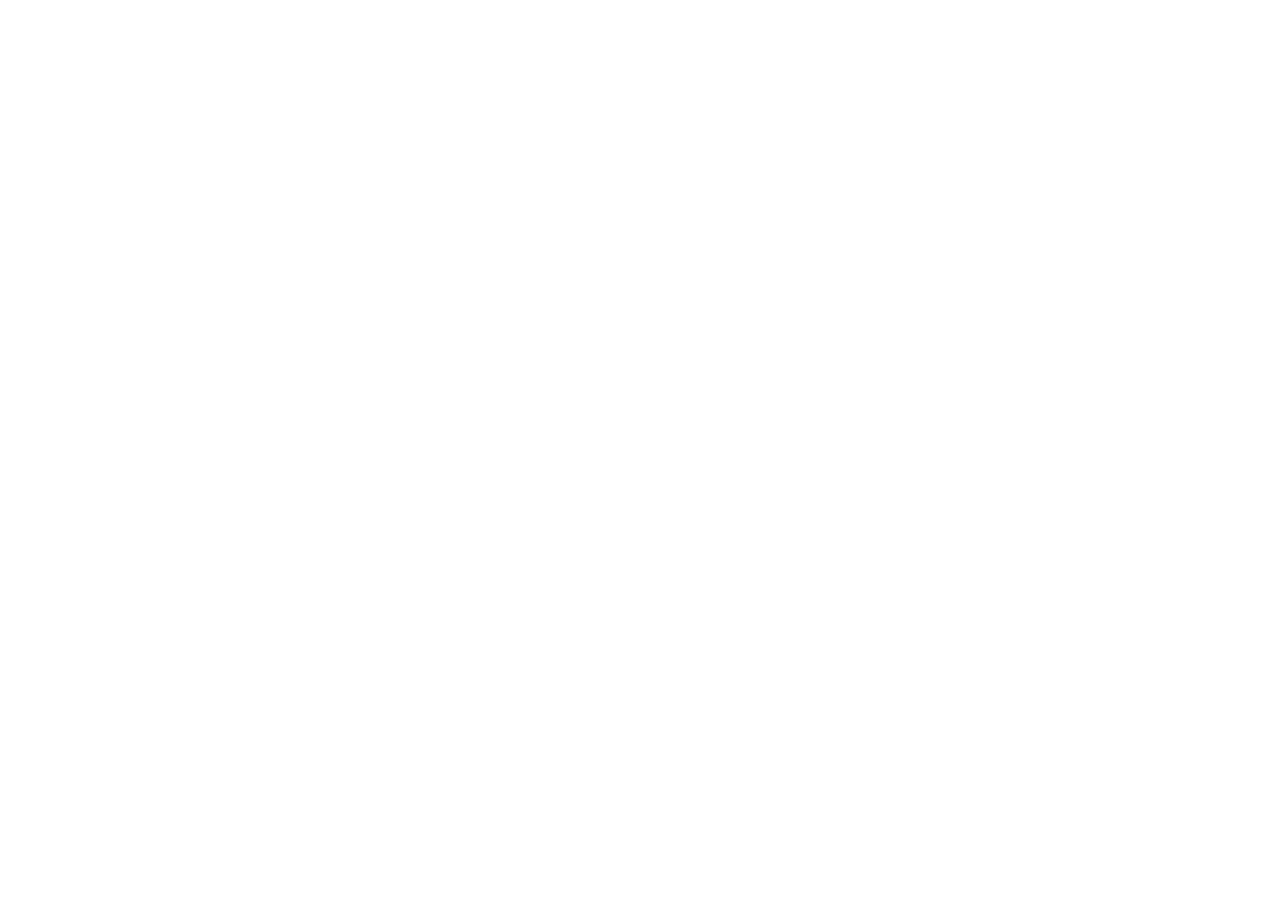
==== lab1/index.html @ f0881b7a "init" ====
<!DOCTYPE html>
<html lang="en">
<head>
    <meta charset="UTF-8">
    <meta name="viewport" content="width=device-width, initial-scale=1.0">
    <title>Document</title>
</head>
<body>
    
</body>
</html>
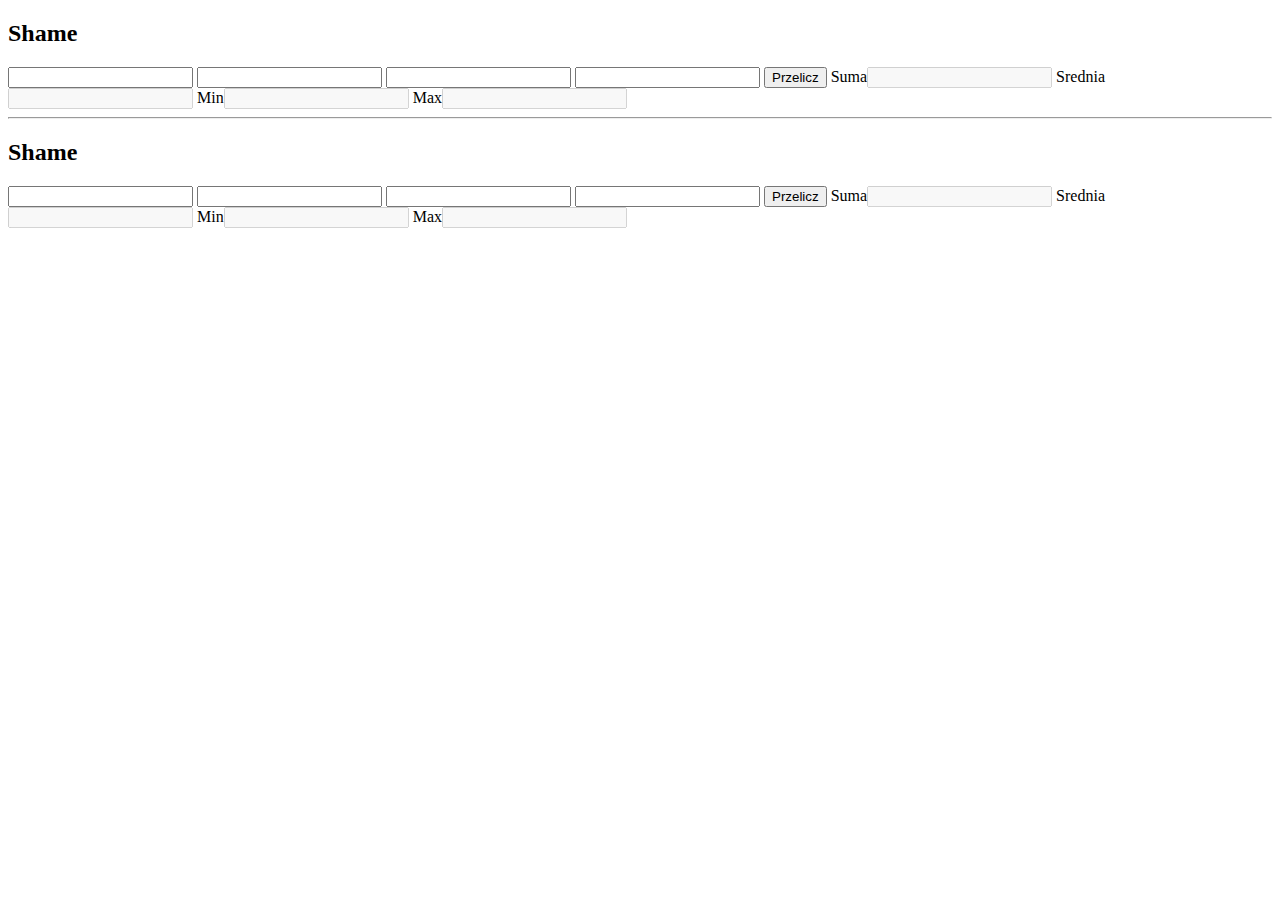
==== commit 9cba482e: "final" ====
--- a/lab1/index.html
+++ b/lab1/index.html
@@ -3,9 +3,37 @@
 <head>
     <meta charset="UTF-8">
     <meta name="viewport" content="width=device-width, initial-scale=1.0">
+    <link href="style.css" rel="stylesheet">
     <title>Document</title>
 </head>
 <body>
+
+    <div>
+        <h2>Shame</h2>
+        <input type="text" id="value1" class="calc">
+        <input type="text" id="value2"class="calc">
+        <input type="text" id="value3"class="calc">
+        <input type="text" id="value4"class="calc">
+        <input type="button" id="count" value="Przelicz">
+        Suma<input type="text" id="sumResult" disabled>
+        Srednia<input type="text" id="avgResult" disabled>
+        Min<input type="text" id="minResult" disabled>
+        Max<input type="text" id="maxResult" disabled>
+    </div>
+    <hr>
     
+    <div>
+        <h2>Shame</h2>
+        <input type="text" id="value1" class="calc">
+        <input type="text" id="value2"class="calc">
+        <input type="text" id="value3"class="calc">
+        <input type="text" id="value4"class="calc">
+        <input type="button" id="count" value="Przelicz">
+        Suma<input type="text" id="sumResult" disabled>
+        Srednia<input type="text" id="avgResult" disabled>
+        Min<input type="text" id="minResult" disabled>
+        Max<input type="text" id="maxResult" disabled>
+    </div>
+    <script src="main.js"></script>
 </body>
 </html>